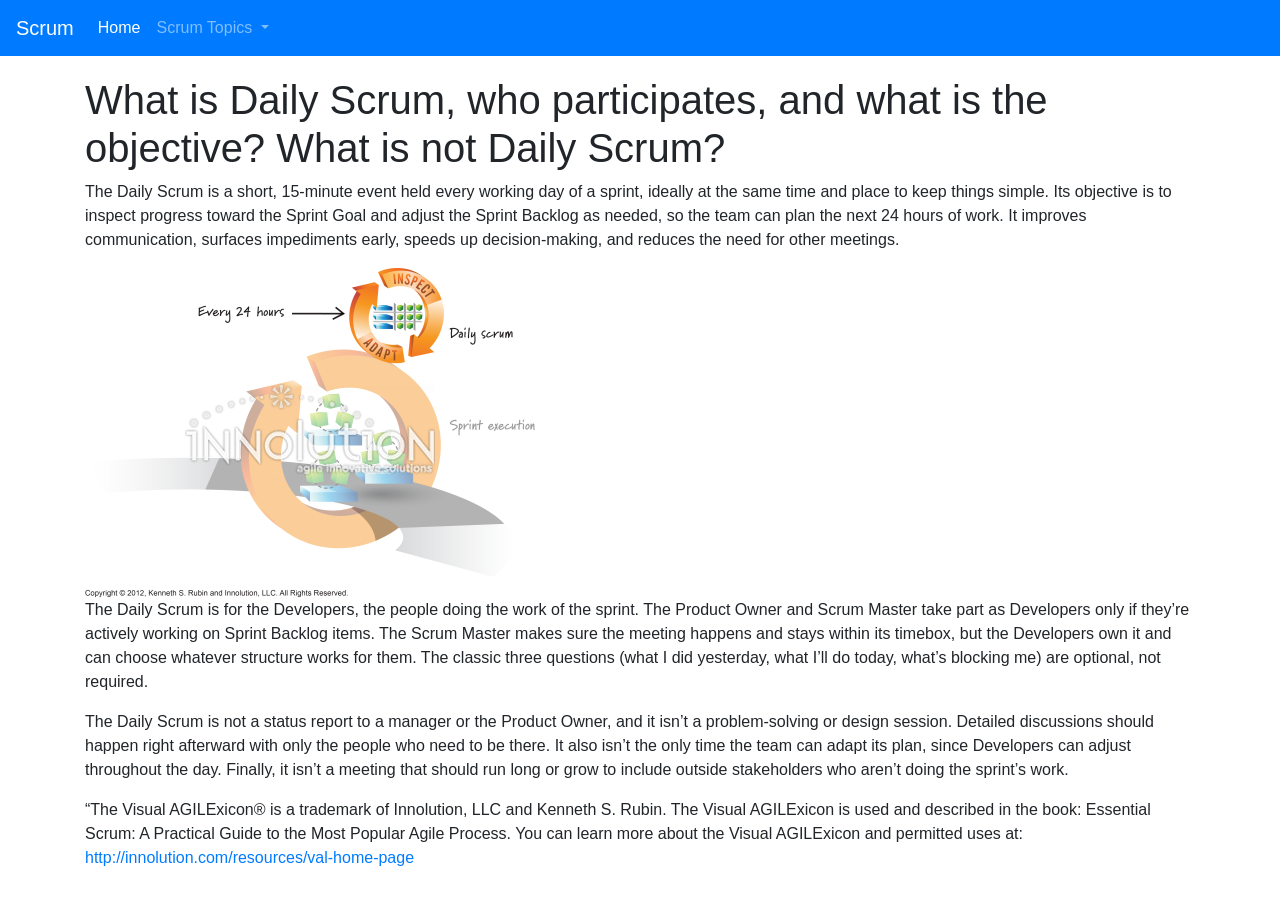
==== dailyscrum.html @ f6230f75 "Added the dailyscrum.html page" ====
<!DOCTYPE html>
<html lang="en">

<head>
    <!-- Required meta tags -->
    <meta charset="utf-8">
    <meta name="viewport" content="width=device-width, initial-scale=1, shrink-to-fit=no">

    <title>Template Test Page</title>

    <!-- Bootstrap CSS -->
    <link rel="stylesheet" href="https://cdn.jsdelivr.net/npm/bootstrap@4.4.1/dist/css/bootstrap.min.css"
        integrity="sha384-Vkoo8x4CGsO3+Hhxv8T/Q5PaXtkKtu6ug5TOeNV6gBiFeWPGFN9MuhOf23Q9Ifjh" crossorigin="anonymous">

    <style>
        /* Add padding to body to prevent content from being hidden behind fixed navbar */
        body {
            padding-top: 56px;
            /* Approximate height of navbar */
        }
    </style>

</head>

<body>
    <nav class="navbar navbar-expand-lg navbar-dark bg-primary fixed-top">
        <a class="navbar-brand" href="#">Scrum</a>
        <button class="navbar-toggler" type="button" data-toggle="collapse" data-target="#navbarNavDropdown"
            aria-controls="navbarNavDropdown" aria-expanded="false" aria-label="Toggle navigation">
            <span class="navbar-toggler-icon"></span>
        </button>
        <div class="collapse navbar-collapse" id="navbarNavDropdown">
            <ul class="navbar-nav">
                <li class="nav-item active">
                    <a class="nav-link" href="#">Home <span class="sr-only">(current)</span></a>
                </li>
                <li class="nav-item dropdown">
                    <a class="nav-link dropdown-toggle" href="#" id="navbarDropdownMenuLink" role="button"
                        data-toggle="dropdown" aria-haspopup="true" aria-expanded="false">
                        Scrum Topics
                    </a>
                    <div class="dropdown-menu" aria-labelledby="navbarDropdownMenuLink">
                        <a class="dropdown-item" href="#">Action</a>
                        <a class="dropdown-item" href="#">Another action</a>
                        <a class="dropdown-item" href="#">Something else here</a>
                        <a class="dropdown-item" href="#">More Action</a>
                        <a class="dropdown-item" href="#">More more action</a>
                        <a class="dropdown-item" href="#">More Something else here</a>
                    </div>
                </li>
            </ul>
        </div>
    </nav>


    <div class="container" style="margin-top: 20px;">
        <h1>What is Daily Scrum, who participates, and what is the objective? What is not Daily Scrum?</h1>
        <div class="content">
            <p>The Daily Scrum is a short, 15-minute event held every working day of a sprint, ideally at the same time and place to 
                keep things simple. Its objective is to inspect progress toward the Sprint Goal and adjust the Sprint Backlog as needed, 
                so the team can plan the next 24 hours of work. It improves communication, surfaces impediments early, speeds up decision-making, 
                and reduces the need for other meetings.</p>
            <div class="image-container">
                <img src="images/dailyscrum.png" alt="Put your alternate text here">
            </div>
            <p>The Daily Scrum is for the Developers, the people doing the work of the sprint. 
                The Product Owner and Scrum Master take part as Developers only if they’re actively working on Sprint Backlog items. 
                The Scrum Master makes sure the meeting happens and stays within its timebox, 
                but the Developers own it and can choose whatever structure works for them. The classic three questions 
                (what I did yesterday, what I’ll do today, what’s blocking me) are optional, not required.</p>
    
            <p>The Daily Scrum is not a status report to a manager or the Product Owner, and it isn’t a problem-solving or design session. 
                Detailed discussions should happen right afterward with only the people who need to be there. It also isn’t the only time the 
                team can adapt its plan, since Developers can adjust throughout the day. Finally, it isn’t a meeting that should run long or 
                grow to include outside stakeholders who aren’t doing the sprint’s work.</p>
        </div>

        <div class="citation">
            “The Visual AGILExicon® is a trademark of Innolution, LLC and Kenneth S. Rubin. 
            The Visual AGILExicon is used and described in the book: Essential Scrum: A Practical Guide to the Most Popular Agile Process. 
            You can learn more about the Visual AGILExicon and permitted uses at: 
            <a href="http://innolution.com/resources/val-home-page">http://innolution.com/resources/val-home-page</a>
        </div>
    </div>

    <!-- Bootstrap JavaScript CDN -->
    <script src="https://code.jquery.com/jquery-3.4.1.slim.min.js"
        integrity="sha384-J6qa4849blE2+poT4WnyKhv5vZF5SrPo0iEjwBvKU7imGFAV0wwj1yYfoRSJoZ+n"
        crossorigin="anonymous"></script>
    <script src="https://cdn.jsdelivr.net/npm/popper.js@1.16.0/dist/umd/popper.min.js"
        integrity="sha384-Q6E9RHvbIyZFJoft+2mJbHaEWldlvI9IOYy5n3zV9zzTtmI3UksdQRVvoxMfooAo"
        crossorigin="anonymous"></script>
    <script src="https://cdn.jsdelivr.net/npm/bootstrap@4.4.1/dist/js/bootstrap.min.js"
        integrity="sha384-wfSDF2E50Y2D1uUdj0O3uMBJnjuUD4Ih7YwaYd1iqfktj0Uod8GCExl3Og8ifwB6"
        crossorigin="anonymous"></script>

</body>

</html>
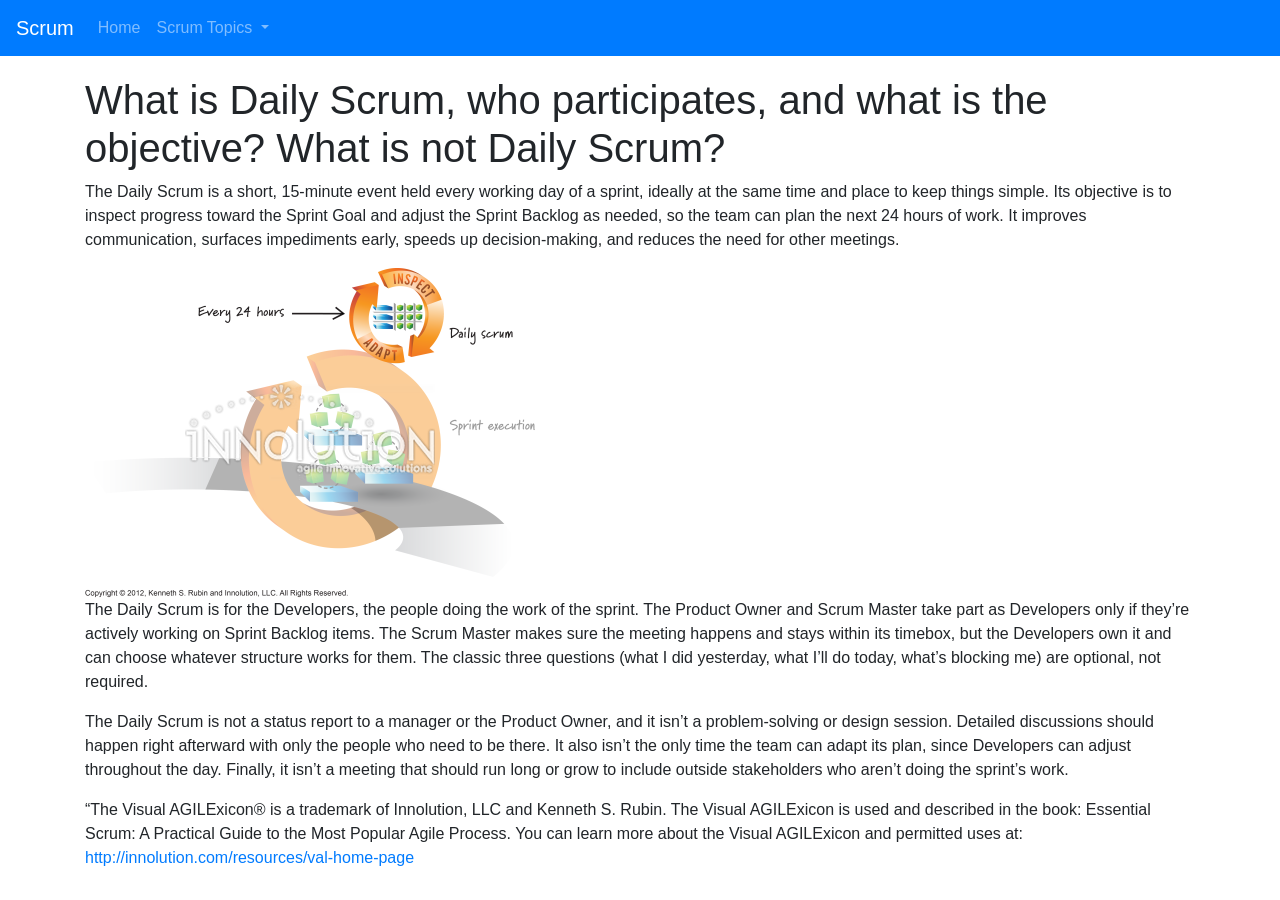
==== commit 348b779b: "Updated navigation menus across Scrum webpages" ====
--- a/dailyscrum.html
+++ b/dailyscrum.html
@@ -23,34 +23,72 @@
 </head>
 
 <body>
-    <nav class="navbar navbar-expand-lg navbar-dark bg-primary fixed-top">
-        <a class="navbar-brand" href="#">Scrum</a>
-        <button class="navbar-toggler" type="button" data-toggle="collapse" data-target="#navbarNavDropdown"
-            aria-controls="navbarNavDropdown" aria-expanded="false" aria-label="Toggle navigation">
-            <span class="navbar-toggler-icon"></span>
-        </button>
-        <div class="collapse navbar-collapse" id="navbarNavDropdown">
-            <ul class="navbar-nav">
-                <li class="nav-item active">
-                    <a class="nav-link" href="#">Home <span class="sr-only">(current)</span></a>
-                </li>
-                <li class="nav-item dropdown">
-                    <a class="nav-link dropdown-toggle" href="#" id="navbarDropdownMenuLink" role="button"
-                        data-toggle="dropdown" aria-haspopup="true" aria-expanded="false">
-                        Scrum Topics
+<nav class="navbar navbar-expand-lg navbar-dark bg-primary fixed-top">
+    <a class="navbar-brand" href="Index.html">Scrum</a>
+
+    <button class="navbar-toggler" type="button" data-toggle="collapse"
+        data-target="#navbarNavDropdown" aria-controls="navbarNavDropdown"
+        aria-expanded="false" aria-label="Toggle navigation">
+        <span class="navbar-toggler-icon"></span>
+    </button>
+
+    <div class="collapse navbar-collapse" id="navbarNavDropdown">
+        <ul class="navbar-nav">
+
+            <li class="nav-item">
+                <a class="nav-link" href="Index.html">Home</a>
+            </li>
+
+            <li class="nav-item dropdown">
+                <a class="nav-link dropdown-toggle" href="#"
+                    id="navbarDropdownMenuLink" role="button"
+                    data-toggle="dropdown" aria-haspopup="true"
+                    aria-expanded="false">
+                    Scrum Topics
+                </a>
+
+                <div class="dropdown-menu"
+                    aria-labelledby="navbarDropdownMenuLink">
+
+                    <a class="dropdown-item" href="pblgrooming.html">
+                        Product Backlog Grooming
                     </a>
-                    <div class="dropdown-menu" aria-labelledby="navbarDropdownMenuLink">
-                        <a class="dropdown-item" href="#">Action</a>
-                        <a class="dropdown-item" href="#">Another action</a>
-                        <a class="dropdown-item" href="#">Something else here</a>
-                        <a class="dropdown-item" href="#">More Action</a>
-                        <a class="dropdown-item" href="#">More more action</a>
-                        <a class="dropdown-item" href="#">More Something else here</a>
-                    </div>
-                </li>
-            </ul>
-        </div>
-    </nav>
+
+                    <a class="dropdown-item" href="sprintbacklog.html">
+                        Sprint Backlog
+                    </a>
+
+                    <a class="dropdown-item" href="sprintexecution.html">
+                        Sprint Execution
+                    </a>
+
+                    <a class="dropdown-item" href="dailyscrum.html">
+                        Daily Scrum
+                    </a>
+
+                    <a class="dropdown-item" href="sprintreview.html">
+                        Sprint Review
+                    </a>
+
+                    <a class="dropdown-item" href="sprintretrospective.html">
+                        Sprint Retrospective
+                    </a>
+
+                    <a class="dropdown-item" href="kennethrubin.html">
+                        Kenneth S. Rubin
+                    </a>
+
+                    <a class="dropdown-item" href="devops.html">
+                        DevOps
+                    </a>
+
+                </div>
+            </li>
+
+        </ul>
+    </div>
+</nav>
+
 
 
     <div class="container" style="margin-top: 20px;">
@@ -61,7 +99,7 @@
                 so the team can plan the next 24 hours of work. It improves communication, surfaces impediments early, speeds up decision-making, 
                 and reduces the need for other meetings.</p>
             <div class="image-container">
-                <img src="images/dailyscrum.png" alt="Put your alternate text here">
+                <img src="images/dailyscrum.png" alt="A pic of daily scrum ">
             </div>
             <p>The Daily Scrum is for the Developers, the people doing the work of the sprint. 
                 The Product Owner and Scrum Master take part as Developers only if they’re actively working on Sprint Backlog items. 
